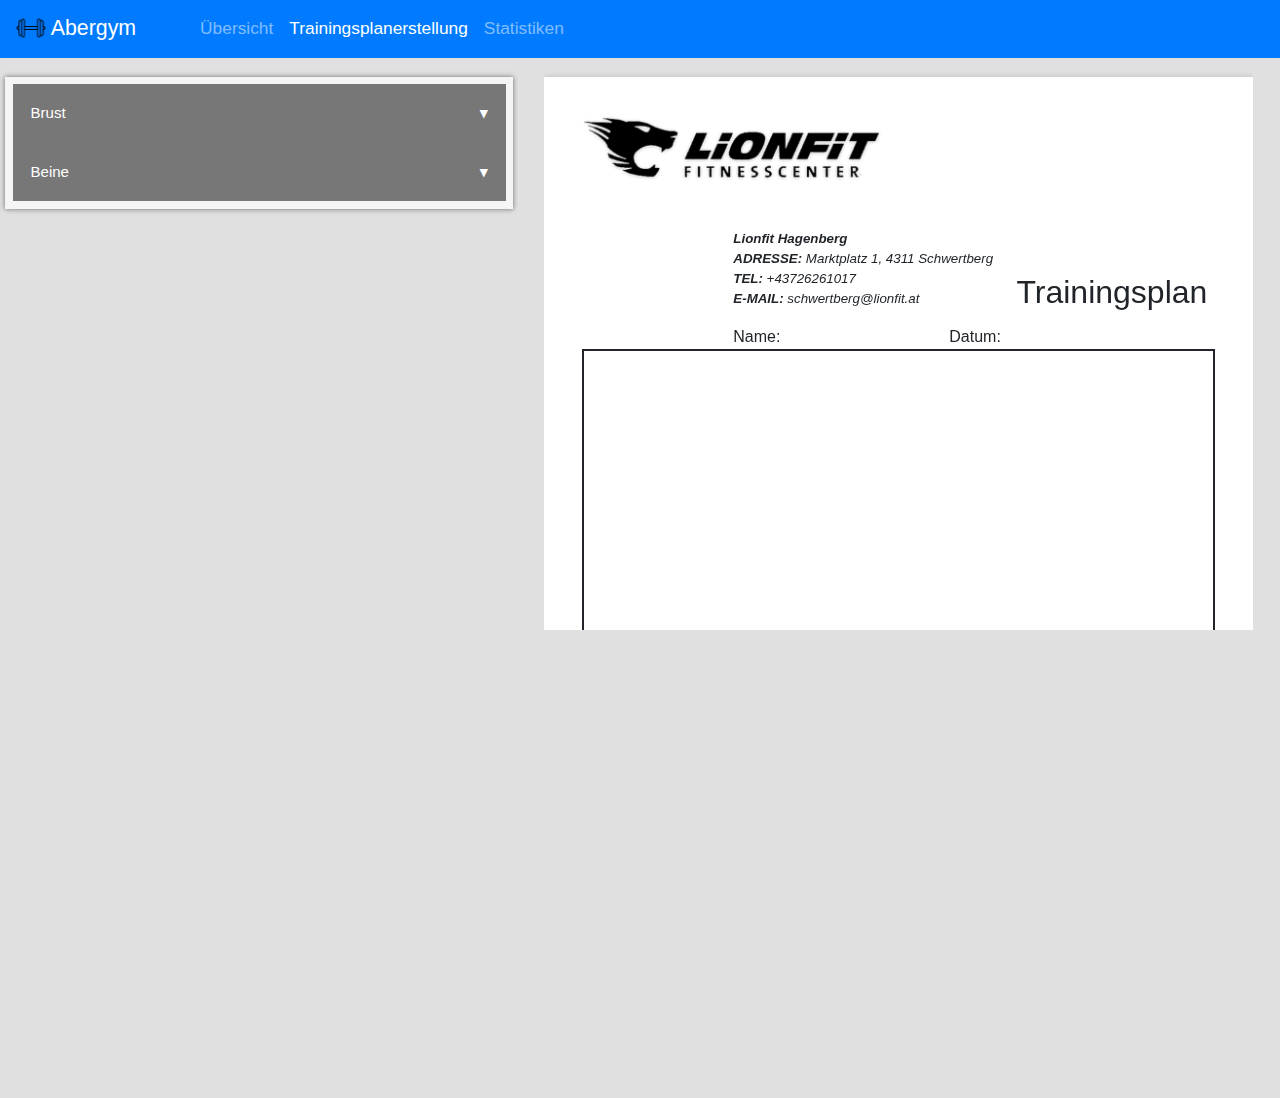
==== Demo/index.html @ cd5da786 "Function: Input, Fixing Positioning" ====
<!DOCTYPE html>
<html lang="de">
  <head>
    <meta charset="UTF-8" />
    <meta http-equiv="X-UA-Compatible" content="IE=edge" />
    <meta name="viewport" content="width=device-width, initial-scale=1.0" />
    <title>Trainingsplanerstellung</title>

    <link
      rel="stylesheet"
      href="https://cdn.jsdelivr.net/npm/bootstrap@4.3.1/dist/css/bootstrap.min.css"
      integrity="sha384-ggOyR0iXCbMQv3Xipma34MD+dH/1fQ784/j6cY/iJTQUOhcWr7x9JvoRxT2MZw1T"
      crossorigin="anonymous"
    />

    <script src="script.js" defer></script>
    <link rel="stylesheet" href="style.css" />
  </head>
  <body>
    <nav class="navbar navbar-dark bg-primary navbar-expand">
      <a class="navbar-brand float-lg-left" href="#" style="font-size: 16pt">
        <img
          src="./assets/hanteln.png"
          width="30"
          height="30"
          class="d-inline-block align-top"
          alt=""
        />
        Abergym
      </a>

      <ul class="navbar-nav" style="padding-left: 40px; font-size: 13pt">
        <li class="nav-item">
          <a class="nav-link" href="#">Übersicht</a>
        </li>
        <li class="nav-item active">
          <a class="nav-link" href="#"
            >Trainingsplanerstellung<span class="sr-only">(current)</span></a
          >
        </li>
        <li class="nav-item">
          <a class="nav-link" href="#">Statistiken</a>
        </li>
      </ul>
    </nav>

    <div class="row">
      <div class="col">
        <div class="scrollWrapper">
          <div class="exerciseHolder">
          <button class="collapsible">Brust</button>
          <div class="container content exerciseBox" data-et="chest">


            <div class="draggable exercise"  data-et="chest" draggable="true">
                <h4 >Flys - Mittlere Brust</h4>
                <h6></h6>
                <p>Nullam id dolor id nibh ultricies vehicula ut id elit. Cras justo odio, dapibus ac.</p>
                <p>Wdh: <input type="text"> </input> &emsp; Sätze: <input type="text"> </input>  &emsp;  Gewicht: <input type="text"> </input></p>
                
                            
                </p>
            </div>
            <div class="draggable exercise" data-et="chest" draggable="true">
                <h4 >Dips - obere Brust</h4>
                <h6></h6>
                <p>Nullam id dolor id nibh ultricies vehicula ut id elit. Cras justo odio, dapibus ac facilisis in, egestas eget quam. Donec id elit non mi porta gravida at eget metus.</p>
                <p>Wdh: <input type="text"> </input> &emsp; Sätze: <input type="text"> </input>  &emsp;  Gewicht: <input type="text"> </input></p>
              
                            
                </p>
            </div>
            <div class="draggable exercise"  data-et="chest" draggable="true">
                <h4 >Schulterheben - Brust 3</h4>
                <h6></h6>
                <p>Nullam id dolor id nibh ultricies vehicula ut id elit. Cras justo odio, dapibus ac facilisis in, egestas eget.</p>
                <p>Wdh: <input type="text"> </input> &emsp; Sätze: <input type="text"> </input>  &emsp;  Gewicht: <input type="text"> </input></p>
             
                            
                </p>
            </div>

          </div> 
          <button class="collapsible">Beine</button>
          <div class="container content exerciseBox"  data-et="legs">


            <div class="draggable exercise" data-et="legs" draggable="true">
                <h4 >legs 1</h4>
                <h6></h6>
                <p>Nullam id dolor id nibh ultricies vehicula ut id elit. Cras justo odio, dapibus ac.</p>
                <p>Wdh: <input type="text"> </input> &emsp; Sätze: <input type="text"> </input>  &emsp;  Gewicht: <input type="text"> </input></p>
               
                </p>
            </div>
            <div class="draggable exercise" data-et="legs" draggable="true">
                <h4 >legs 2</h4>
                <h6></h6>
                <p>Nullam id dolor id nibh ultricies vehicula ut id elit. Cras justo odio, dapibus ac facilisis in, egestas eget quam. Donec id elit non mi porta gravida at eget metus.</p>
                <p>Wdh: <input type="text"> </input> &emsp; Sätze: <input type="text"> </input>  &emsp;  Gewicht: <input type="text"> </input></p>
              
                </p>
            </div>
            <div class="draggable exercise" data-et="legs" draggable="true">
                <h4 >legs 3</h4>
                <h6></h6>
                <p>Nullam id dolor id nibh ultricies vehicula ut id elit. Cras justo odio, dapibus ac facilisis in, egestas eget.</p>
                <p>Wdh: <input type="text"> </input> &emsp; Sätze: <input type="text"> </input>  &emsp;  Gewicht: <input type="text"> </input></p>
                
                </p>
            </div>

          </div> 
        </div>
      </div>
      </div>
      <div class="col-7">
        <div class="scrollWrapper">
          <div class="sheet page padding-10mm">
            <img
            class="unselectable"
              src="./assets/logo_g.png"
              alt="lionfit"
              width="300"
              style="padding-bottom: 0.9cm; align-self: center; margin: 0"
            />
            <p
              style="
                display: inline-block;
                font-style: italic;
                font-size: smaller;
                margin-left: 4cm;"
                class="unselectable"
            >
              <strong>Lionfit Hagenberg </strong> <br />
              <strong>ADRESSE:</strong> Marktplatz 1, 4311 Schwertberg<br />
              <strong>TEL:</strong> +43726261017<br />
              <strong>E-MAIL:</strong> schwertberg@lionfit.at
            </p>

            <h2 style="padding-left: 5mm; display: inline;" class="unselectable">Trainingsplan</h2>
            <p style="display: inline;margin-left: 4cm;">Name: &emsp;&emsp;&emsp;&emsp;&emsp;&emsp;&emsp;&emsp;&emsp;&emsp;  Datum:</p>
            <div style="border-style: solid; height: 85%; 
            border-width: 2px; align-self: center;">
            <div class="container paperContainer">

               
            </div>
            </div>
          </div>
        </div>
      </div>
    </div>
  </body>
</html>
---- Demo/style.css ----
body {
  margin: 0;
  position: fixed;
}

.page {
  grid-area: main;
  background-color: #333;
  padding: 1rem;
  margin-top: 1rem;
  width: auto;
  
}

ul {
  display: inline;
}

.container{
  padding-left: 1.5mm;
  padding-right: 1.5mm;
  padding-top: 3mm;
}
.exerciseBox {
  grid-area: nav;
  background-color: #333;
  width: auto;
  
}

.draggable {
  padding: 0.5rem;
  background-color: white;
  border: 1px solid black;
  cursor: move;
  margin-top: 2.5mm;
  margin-bottom: 2.5mm;
  border-radius: 10px;
}

.draggable.dragging {
  opacity: .5;
}


.row{
    margin-left: 0px;
    margin-right: 12px;
    padding: 0px;
    align-self: right;
}
.col{
 
  align-self: left;
  padding: 0;
  margin: 0;
  padding-right: 10px;
  margin-top: 0px;
  
}
.col-7{
  align-self: right;
 
  padding-left: 16px;
  padding-top: 0px;
}
.sheet{
  aspect-ratio: 1 / 1.414;
}

.paperContainer{
  padding-top: 0;
  height: 25cm;
}

.unselectable {
  -webkit-touch-callout: none;
  -webkit-user-select: none;
  -khtml-user-select: none;
  -moz-user-select: none;
  -ms-user-select: none;
  user-select: none;
}

.scrollWrapper{
  height: 55%;
  overflow-y: scroll;
}

/*Paper CSS*/

@page { margin: 0 }
body { margin: 0 }
.sheet {
  margin: 0;
  overflow: hidden;
  position: relative;
  box-sizing: border-box;
  page-break-after: always;
}

/** Paper sizes **/
body.A3               .sheet { width: 297mm; height: 419mm }
body.A3.landscape     .sheet { width: 420mm; height: 296mm }
.A4               .sheet { width: 210mm; height: 296mm }
body.A4.landscape     .sheet { width: 297mm; height: 209mm }
body.A5               .sheet { width: 148mm; height: 209mm }
body.A5.landscape     .sheet { width: 210mm; height: 147mm }
body.letter           .sheet { width: 216mm; height: 279mm }
body.letter.landscape .sheet { width: 280mm; height: 215mm }
body.legal            .sheet { width: 216mm; height: 356mm }
body.legal.landscape  .sheet { width: 357mm; height: 215mm }

/** Padding area **/
.sheet.padding-5mm { padding: 5mm }
.sheet.padding-10mm { padding: 10mm }
.sheet.padding-15mm { padding: 15mm }
.sheet.padding-20mm { padding: 20mm }
.sheet.padding-25mm { padding: 25mm }

/** For screen preview **/
@media screen {
  body { background: #e0e0e0 }
  .sheet {
    background: white;
    box-shadow: 0 .5mm 2mm rgba(0,0,0,.3);
    margin: 5mm auto;
  }
}

/** Fix for Chrome issue #273306 **/
@media print {
           body.A3.landscape { width: 420mm }
  body.A3, body.A4.landscape { width: 297mm }
  body.A4, body.A5.landscape { width: 210mm }
  body.A5                    { width: 148mm }
  body.letter, body.legal    { width: 216mm }
  body.letter.landscape      { width: 280mm }
  body.legal.landscape       { width: 357mm }
}

.collapsible {
  background-color: #777;
  color: white;
  cursor: pointer;
  padding: 18px;
  width: 100%;
  border: none;
  text-align: left;
  outline: none;
  font-size: 15px;
  border: none;
}

 .collapsible:hover {
  background-color: #555;
}

.collapsible::after {
  content: '\25BE';
  color: white;
  font-weight: bold;
  float: right;
  margin-left: 5px;
}
button.active::after {
  content: "\25B4";
}

.content {
  padding: 0 18px;
  max-height: 0;
  overflow: hidden;
  transition: max-height 0.2s ease-out;
}

.exerciseHolder{
  margin-top: 5mm;
  margin-left: 5px;
  margin-right: 5px;
  margin-bottom: 50px;
  background-color: whitesmoke;
  padding: 0.2cm;
  box-shadow: 0px 0px 5px 0px rgba(18, 18, 18, 0.567)
}

button:focus{
  outline: none;
}

input{
  width: 2cm;
  border: none;
  outline: none;
  border-bottom: 2px solid;
}
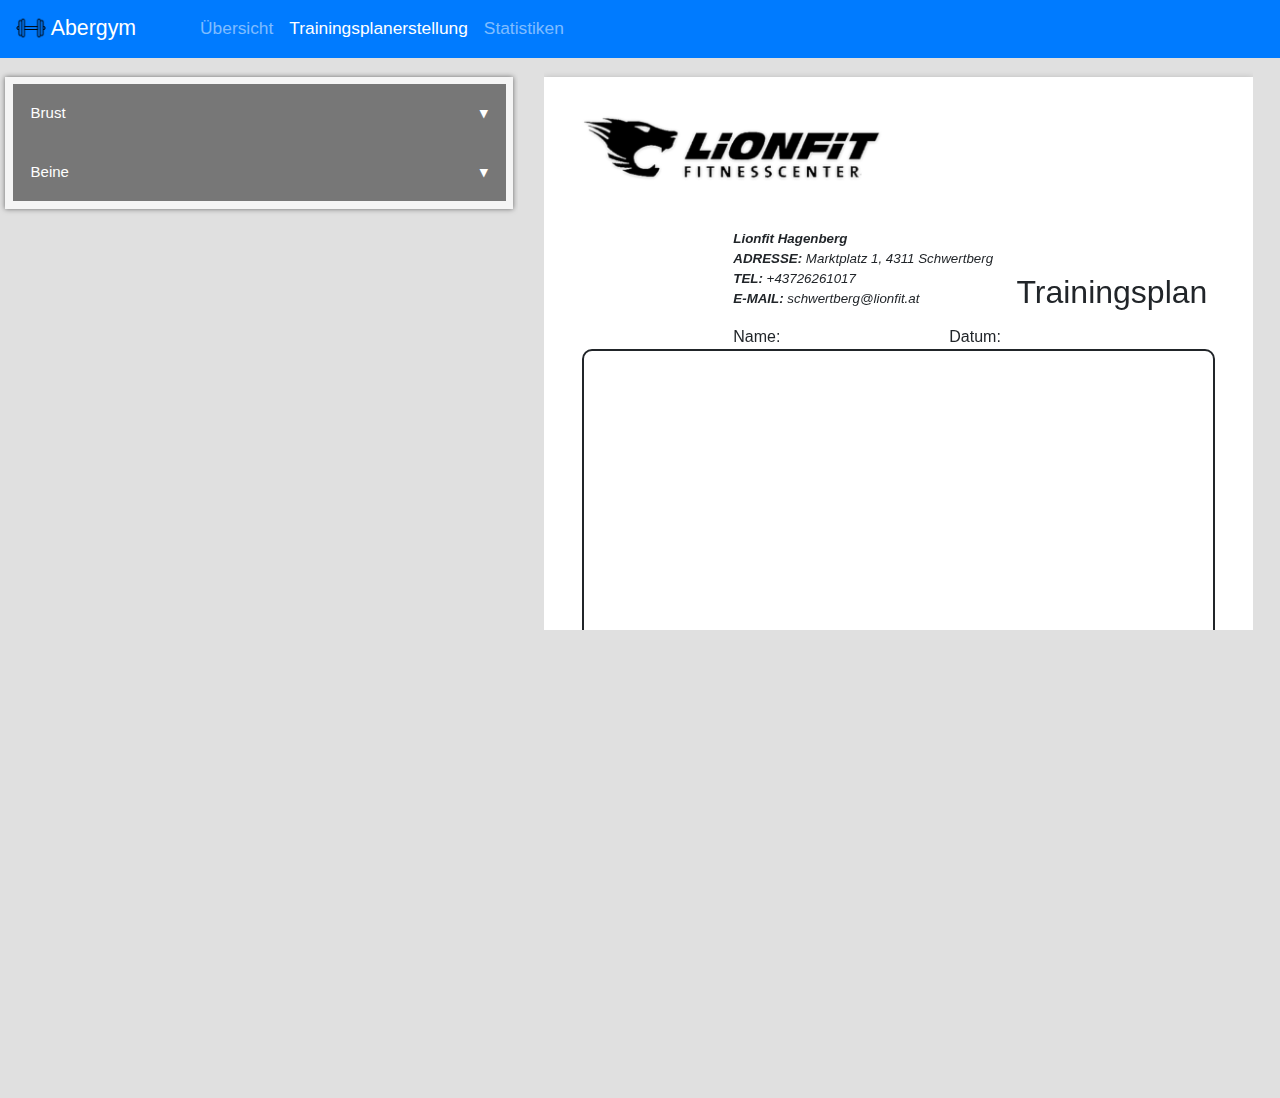
==== commit 1eb492ee: "Print Function, Border Radius" ====
--- a/Demo/index.html
+++ b/Demo/index.html
@@ -45,8 +45,8 @@
     </nav>
 
     <div class="row">
-      <div class="col">
-        <div class="scrollWrapper">
+      <div class="col noPrint">
+        <div class="scrollWrapper ScrollLeft">
           <div class="exerciseHolder">
           <button class="collapsible">Brust</button>
           <div class="container content exerciseBox" data-et="chest">
@@ -114,9 +114,9 @@
         </div>
       </div>
       </div>
-      <div class="col-7">
-        <div class="scrollWrapper">
-          <div class="sheet page padding-10mm">
+      <div class="col-7  Print">
+        <div class="scrollWrapper Overflow">
+          <div class="sheet page padding-10mm ">
             <img
             class="unselectable"
               src="./assets/logo_g.png"
@@ -140,7 +140,7 @@
 
             <h2 style="padding-left: 5mm; display: inline;" class="unselectable">Trainingsplan</h2>
             <p style="display: inline;margin-left: 4cm;">Name: &emsp;&emsp;&emsp;&emsp;&emsp;&emsp;&emsp;&emsp;&emsp;&emsp;  Datum:</p>
-            <div style="border-style: solid; height: 85%; 
+            <div style="border-style: solid; height: 85%; border-radius: 10px; 
             border-width: 2px; align-self: center;">
             <div class="container paperContainer">
 
--- a/Demo/style.css
+++ b/Demo/style.css
@@ -2,6 +2,21 @@
   margin: 0;
   position: fixed;
 }
+
+
+@media print {
+  .Overflow{
+    overflow-y:hidden;
+  }
+  .Print
+  {
+    display: contents;
+  }
+  .noPrint{
+    display: none;
+  }
+}
+
 
 .page {
   grid-area: main;
@@ -29,12 +44,12 @@
 }
 
 .draggable {
-  padding: 0.5rem;
+  padding: 1mm;
   background-color: white;
   border: 1px solid black;
   cursor: move;
-  margin-top: 2.5mm;
-  margin-bottom: 2.5mm;
+  margin-top: 1mm;
+  margin-bottom: 1mm;
   border-radius: 10px;
 }
 
@@ -84,6 +99,10 @@
 
 .scrollWrapper{
   height: 55%;
+  overflow-y: auto;
+}
+
+.ScrollLeft{
   overflow-y: scroll;
 }
 
@@ -193,4 +212,5 @@
   border: none;
   outline: none;
   border-bottom: 2px solid;
-}+}
+
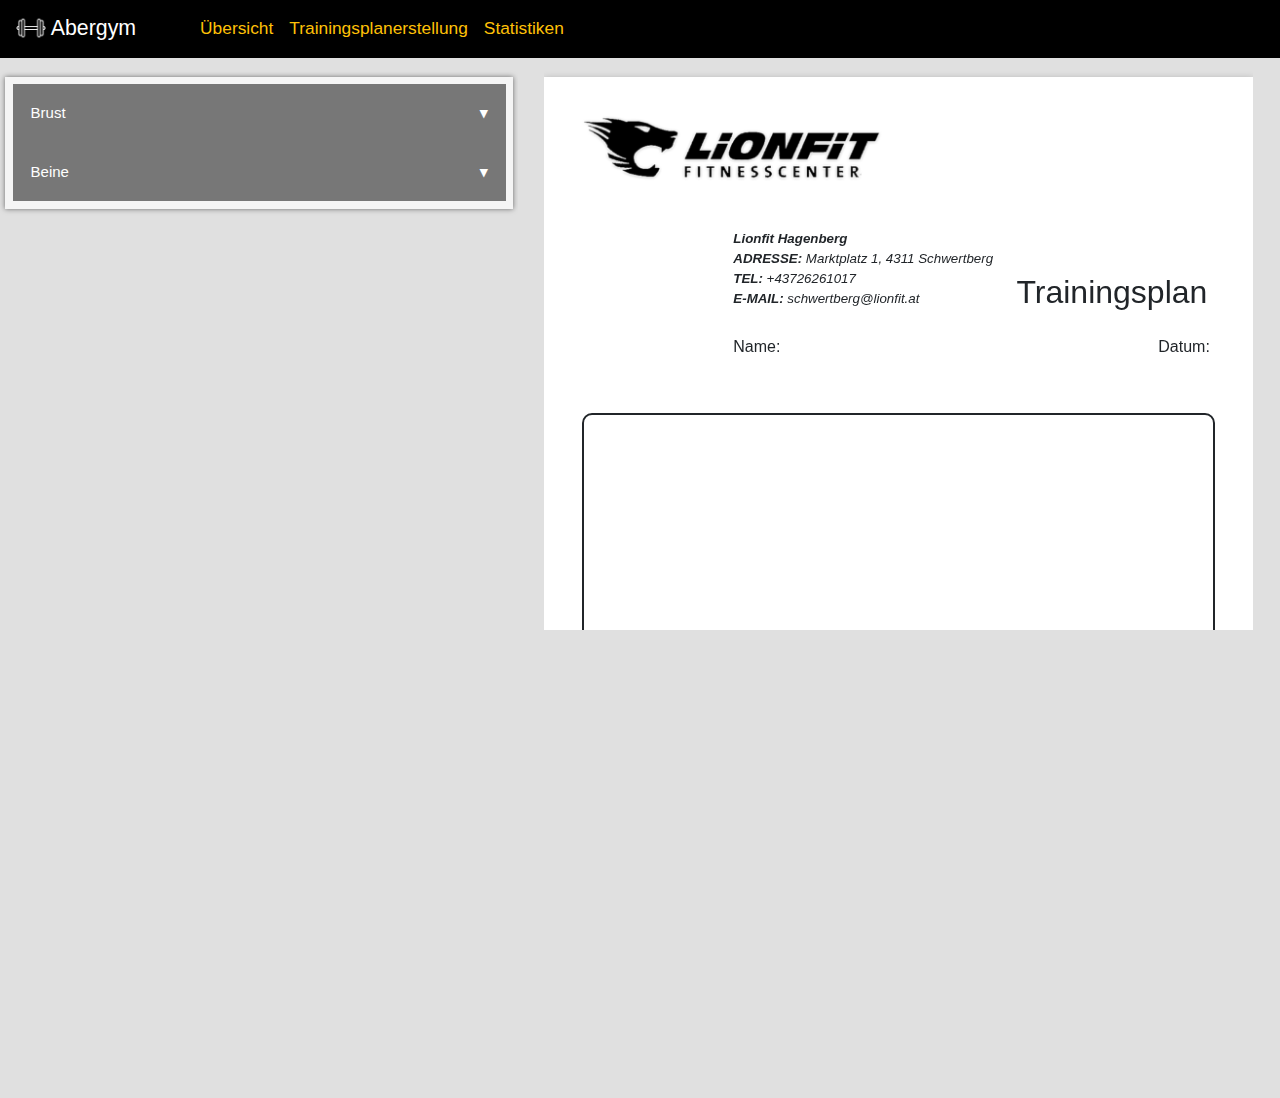
==== commit 95d5e952: "input: name date; Design" ====
--- a/Demo/index.html
+++ b/Demo/index.html
@@ -17,7 +17,7 @@
     <link rel="stylesheet" href="style.css" />
   </head>
   <body>
-    <nav class="navbar navbar-dark bg-primary navbar-expand">
+    <nav class="navbar navbar-dark  navbar-expand">
       <a class="navbar-brand float-lg-left" href="#" style="font-size: 16pt">
         <img
           src="./assets/hanteln.png"
@@ -31,15 +31,15 @@
 
       <ul class="navbar-nav" style="padding-left: 40px; font-size: 13pt">
         <li class="nav-item">
-          <a class="nav-link" href="#">Übersicht</a>
+          <a class="nav-link text-warning" href="#">Übersicht</a>
         </li>
         <li class="nav-item active">
-          <a class="nav-link" href="#"
+          <a class="nav-link text-warning" href="#"
             >Trainingsplanerstellung<span class="sr-only">(current)</span></a
           >
         </li>
         <li class="nav-item">
-          <a class="nav-link" href="#">Statistiken</a>
+          <a class="nav-link text-warning" href="#">Statistiken</a>
         </li>
       </ul>
     </nav>
@@ -139,7 +139,7 @@
             </p>
 
             <h2 style="padding-left: 5mm; display: inline;" class="unselectable">Trainingsplan</h2>
-            <p style="display: inline;margin-left: 4cm;">Name: &emsp;&emsp;&emsp;&emsp;&emsp;&emsp;&emsp;&emsp;&emsp;&emsp;  Datum:</p>
+            <p style="display: inline;margin-left: 4cm;">Name:<input style="border: none; width: 5cm; margin: 10px; padding: 0px;" type="text"> &emsp;&emsp;&emsp;&emsp;&emsp;&emsp;&emsp;&emsp;&emsp;&emsp; Datum:<input style="border: none; width: 5cm; margin: 10px; padding: 0px;" type="text">  </p>
             <div style="border-style: solid; height: 85%; border-radius: 10px; 
             border-width: 2px; align-self: center;">
             <div class="container paperContainer">
--- a/Demo/style.css
+++ b/Demo/style.css
@@ -1,6 +1,10 @@
 body {
   margin: 0;
   position: fixed;
+}
+
+.navbar-dark{
+  background-color: black;
 }
 
 
@@ -208,7 +212,7 @@
 }
 
 input{
-  width: 2cm;
+  width: 1.5cm;
   border: none;
   outline: none;
   border-bottom: 2px solid;
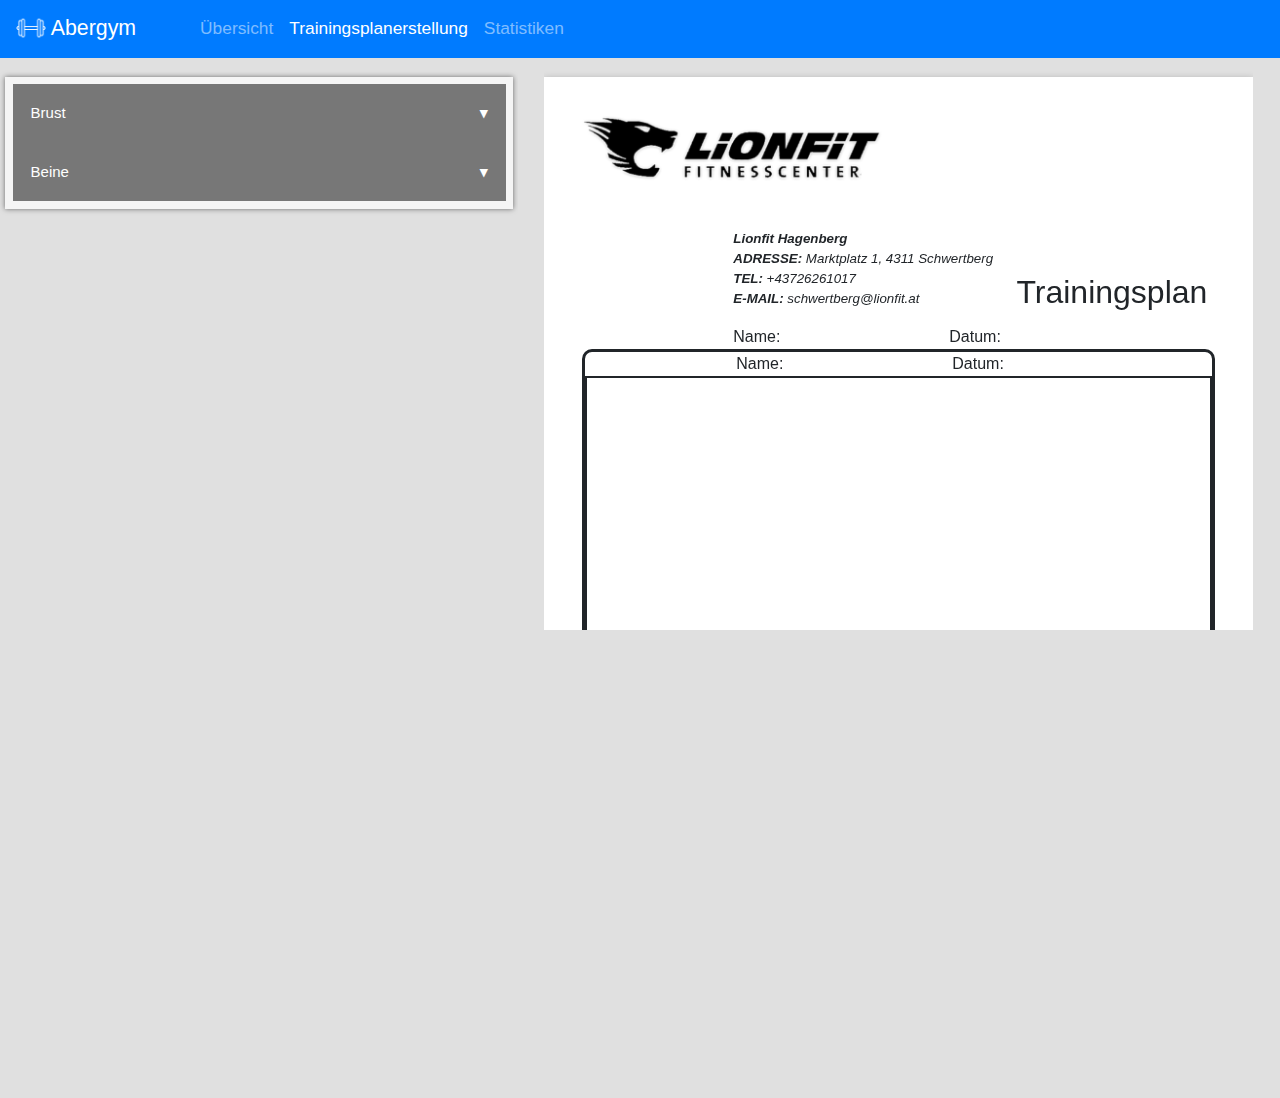
==== commit ef738ee5: "Added delete function" ====
--- a/Demo/index.html
+++ b/Demo/index.html
@@ -17,7 +17,7 @@
     <link rel="stylesheet" href="style.css" />
   </head>
   <body>
-    <nav class="navbar navbar-dark  navbar-expand">
+    <nav class="navbar navbar-dark bg-primary navbar-expand">
       <a class="navbar-brand float-lg-left" href="#" style="font-size: 16pt">
         <img
           src="./assets/hanteln.png"
@@ -31,15 +31,15 @@
 
       <ul class="navbar-nav" style="padding-left: 40px; font-size: 13pt">
         <li class="nav-item">
-          <a class="nav-link text-warning" href="#">Übersicht</a>
+          <a class="nav-link" href="#">Übersicht</a>
         </li>
         <li class="nav-item active">
-          <a class="nav-link text-warning" href="#"
+          <a class="nav-link" href="#"
             >Trainingsplanerstellung<span class="sr-only">(current)</span></a
           >
         </li>
         <li class="nav-item">
-          <a class="nav-link text-warning" href="#">Statistiken</a>
+          <a class="nav-link" href="#">Statistiken</a>
         </li>
       </ul>
     </nav>
@@ -54,30 +54,23 @@
 
             <div class="draggable exercise"  data-et="chest" draggable="true">
                 <h4 >Flys - Mittlere Brust</h4>
+                
+                <button type="deleteButton" class="deleteButton">&#10006;</button>
                 <h6></h6>
                 <p>Nullam id dolor id nibh ultricies vehicula ut id elit. Cras justo odio, dapibus ac.</p>
-                <p>Wdh: <input type="text"> </input> &emsp; Sätze: <input type="text"> </input>  &emsp;  Gewicht: <input type="text"> </input></p>
-                
-                            
-                </p>
+                <p>Wdh: <input type="text"> &emsp; Sätze: <input type="text">  &emsp;  Gewicht: <input type="text"> </p>
             </div>
             <div class="draggable exercise" data-et="chest" draggable="true">
                 <h4 >Dips - obere Brust</h4>
                 <h6></h6>
                 <p>Nullam id dolor id nibh ultricies vehicula ut id elit. Cras justo odio, dapibus ac facilisis in, egestas eget quam. Donec id elit non mi porta gravida at eget metus.</p>
-                <p>Wdh: <input type="text"> </input> &emsp; Sätze: <input type="text"> </input>  &emsp;  Gewicht: <input type="text"> </input></p>
-              
-                            
-                </p>
+                <p>Wdh: <input type="text"> &emsp; Sätze: <input type="text">  &emsp;  Gewicht: <input type="text"></p>
             </div>
             <div class="draggable exercise"  data-et="chest" draggable="true">
                 <h4 >Schulterheben - Brust 3</h4>
                 <h6></h6>
                 <p>Nullam id dolor id nibh ultricies vehicula ut id elit. Cras justo odio, dapibus ac facilisis in, egestas eget.</p>
-                <p>Wdh: <input type="text"> </input> &emsp; Sätze: <input type="text"> </input>  &emsp;  Gewicht: <input type="text"> </input></p>
-             
-                            
-                </p>
+                <p>Wdh: <input type="text"> &emsp; Sätze: <input type="text">  &emsp;  Gewicht: <input type="text"></p>
             </div>
 
           </div> 
@@ -89,25 +82,19 @@
                 <h4 >legs 1</h4>
                 <h6></h6>
                 <p>Nullam id dolor id nibh ultricies vehicula ut id elit. Cras justo odio, dapibus ac.</p>
-                <p>Wdh: <input type="text"> </input> &emsp; Sätze: <input type="text"> </input>  &emsp;  Gewicht: <input type="text"> </input></p>
-               
-                </p>
+                <p>Wdh: <input type="text"> &emsp; Sätze: <input type="text">  &emsp;  Gewicht: <input type="text"> </p>
             </div>
             <div class="draggable exercise" data-et="legs" draggable="true">
                 <h4 >legs 2</h4>
                 <h6></h6>
                 <p>Nullam id dolor id nibh ultricies vehicula ut id elit. Cras justo odio, dapibus ac facilisis in, egestas eget quam. Donec id elit non mi porta gravida at eget metus.</p>
-                <p>Wdh: <input type="text"> </input> &emsp; Sätze: <input type="text"> </input>  &emsp;  Gewicht: <input type="text"> </input></p>
-              
-                </p>
+                <p>Wdh: <input type="text"> &emsp; Sätze: <input type="text">  &emsp;  Gewicht: <input type="text"></p>
             </div>
             <div class="draggable exercise" data-et="legs" draggable="true">
                 <h4 >legs 3</h4>
                 <h6></h6>
                 <p>Nullam id dolor id nibh ultricies vehicula ut id elit. Cras justo odio, dapibus ac facilisis in, egestas eget.</p>
-                <p>Wdh: <input type="text"> </input> &emsp; Sätze: <input type="text"> </input>  &emsp;  Gewicht: <input type="text"> </input></p>
-                
-                </p>
+                <p>Wdh: <input type="text"> &emsp; Sätze: <input type="text"> &emsp;  Gewicht: <input type="text"></p>
             </div>
 
           </div> 
@@ -139,8 +126,11 @@
             </p>
 
             <h2 style="padding-left: 5mm; display: inline;" class="unselectable">Trainingsplan</h2>
-            <p style="display: inline;margin-left: 4cm;">Name:<input style="border: none; width: 5cm; margin: 10px; padding: 0px;" type="text"> &emsp;&emsp;&emsp;&emsp;&emsp;&emsp;&emsp;&emsp;&emsp;&emsp; Datum:<input style="border: none; width: 5cm; margin: 10px; padding: 0px;" type="text">  </p>
-            <div style="border-style: solid; height: 85%; border-radius: 10px; 
+
+            <p style="display: inline;margin-left: 4cm;">Name: &emsp;&emsp;&emsp;&emsp;&emsp;&emsp;&emsp;&emsp;&emsp;&emsp;  Datum:</p>
+            <div style="border-style: solid; height: 85%; border-radius: 10px;">
+            <p style="display: inline;margin-left: 4cm;" class="unselectable">Name: &emsp;&emsp;&emsp;&emsp;&emsp;&emsp;&emsp;&emsp;&emsp;&emsp;  Datum:</p>
+            <div style="border-style: solid; height: 85%; 
             border-width: 2px; align-self: center;">
             <div class="container paperContainer">
 
--- a/Demo/style.css
+++ b/Demo/style.css
@@ -1,10 +1,6 @@
 body {
   margin: 0;
   position: fixed;
-}
-
-.navbar-dark{
-  background-color: black;
 }
 
 
@@ -52,9 +48,11 @@
   background-color: white;
   border: 1px solid black;
   cursor: move;
-  margin-top: 1mm;
-  margin-bottom: 1mm;
   border-radius: 10px;
+
+  margin-top: 2.5mm;
+  margin-bottom: 2.5mm;
+
 }
 
 .draggable.dragging {
@@ -79,7 +77,6 @@
 }
 .col-7{
   align-self: right;
- 
   padding-left: 16px;
   padding-top: 0px;
 }
@@ -89,6 +86,8 @@
 
 .paperContainer{
   padding-top: 0;
+  padding-left: 0px;
+  padding-right: 0px;
   height: 25cm;
 }
 
@@ -212,9 +211,14 @@
 }
 
 input{
-  width: 1.5cm;
+  width: 2cm;
   border: none;
   outline: none;
   border-bottom: 2px solid;
 }
 
+
+.deleteButton{
+  display: inline;
+}
+
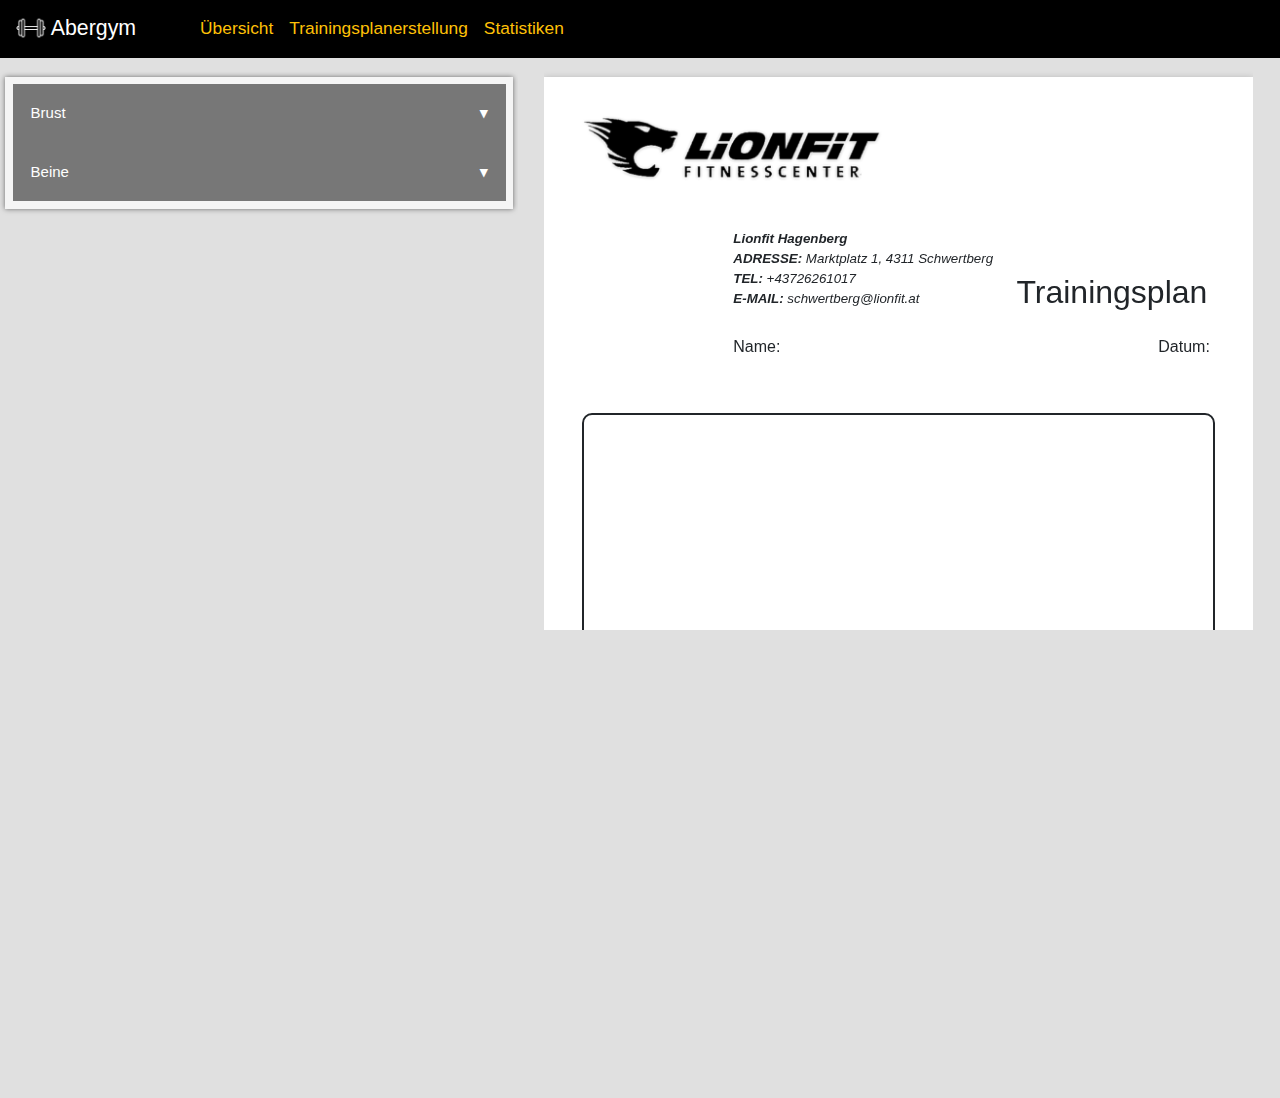
==== commit 7d024978: "Merge branch 'main' of https://github.com/Wunder-WEBT/AberGym" ====
--- a/Demo/index.html
+++ b/Demo/index.html
@@ -17,7 +17,7 @@
     <link rel="stylesheet" href="style.css" />
   </head>
   <body>
-    <nav class="navbar navbar-dark bg-primary navbar-expand">
+    <nav class="navbar navbar-dark  navbar-expand">
       <a class="navbar-brand float-lg-left" href="#" style="font-size: 16pt">
         <img
           src="./assets/hanteln.png"
@@ -31,15 +31,15 @@
 
       <ul class="navbar-nav" style="padding-left: 40px; font-size: 13pt">
         <li class="nav-item">
-          <a class="nav-link" href="#">Übersicht</a>
+          <a class="nav-link text-warning" href="#">Übersicht</a>
         </li>
         <li class="nav-item active">
-          <a class="nav-link" href="#"
+          <a class="nav-link text-warning" href="#"
             >Trainingsplanerstellung<span class="sr-only">(current)</span></a
           >
         </li>
         <li class="nav-item">
-          <a class="nav-link" href="#">Statistiken</a>
+          <a class="nav-link text-warning" href="#">Statistiken</a>
         </li>
       </ul>
     </nav>
@@ -126,11 +126,8 @@
             </p>
 
             <h2 style="padding-left: 5mm; display: inline;" class="unselectable">Trainingsplan</h2>
-
-            <p style="display: inline;margin-left: 4cm;">Name: &emsp;&emsp;&emsp;&emsp;&emsp;&emsp;&emsp;&emsp;&emsp;&emsp;  Datum:</p>
-            <div style="border-style: solid; height: 85%; border-radius: 10px;">
-            <p style="display: inline;margin-left: 4cm;" class="unselectable">Name: &emsp;&emsp;&emsp;&emsp;&emsp;&emsp;&emsp;&emsp;&emsp;&emsp;  Datum:</p>
-            <div style="border-style: solid; height: 85%; 
+            <p style="display: inline;margin-left: 4cm;">Name:<input style="border: none; width: 5cm; margin: 10px; padding: 0px;" type="text"> &emsp;&emsp;&emsp;&emsp;&emsp;&emsp;&emsp;&emsp;&emsp;&emsp; Datum:<input style="border: none; width: 5cm; margin: 10px; padding: 0px;" type="text">  </p>
+            <div style="border-style: solid; height: 85%; border-radius: 10px; 
             border-width: 2px; align-self: center;">
             <div class="container paperContainer">
 
--- a/Demo/style.css
+++ b/Demo/style.css
@@ -1,6 +1,10 @@
 body {
   margin: 0;
   position: fixed;
+}
+
+.navbar-dark{
+  background-color: black;
 }
 
 
@@ -211,7 +215,7 @@
 }
 
 input{
-  width: 2cm;
+  width: 1.5cm;
   border: none;
   outline: none;
   border-bottom: 2px solid;
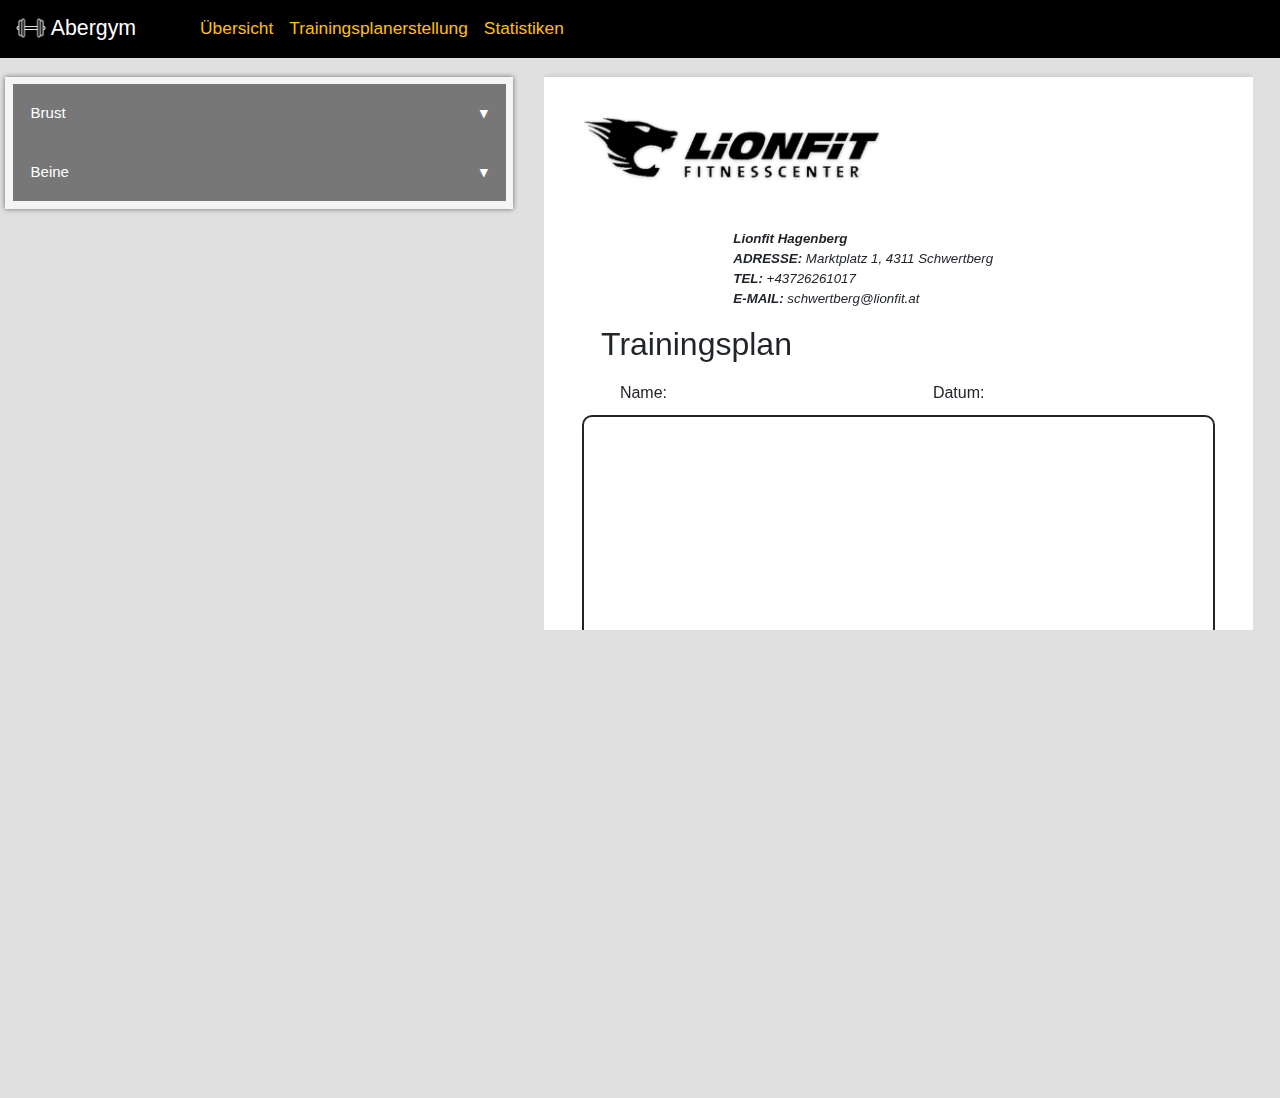
==== commit ed987d37: "cleaned code" ====
--- a/Demo/index.html
+++ b/Demo/index.html
@@ -17,7 +17,7 @@
     <link rel="stylesheet" href="style.css" />
   </head>
   <body>
-    <nav class="navbar navbar-dark  navbar-expand">
+    <nav class="navbar navbar-dark navbar-expand">
       <a class="navbar-brand float-lg-left" href="#" style="font-size: 16pt">
         <img
           src="./assets/hanteln.png"
@@ -48,64 +48,113 @@
       <div class="col noPrint">
         <div class="scrollWrapper ScrollLeft">
           <div class="exerciseHolder">
-          <button class="collapsible">Brust</button>
-          <div class="container content exerciseBox" data-et="chest">
-
-
-            <div class="draggable exercise"  data-et="chest" draggable="true">
-                <h4 >Flys - Mittlere Brust</h4>
-                
-                <button type="deleteButton" class="deleteButton">&#10006;</button>
-                <h6></h6>
-                <p>Nullam id dolor id nibh ultricies vehicula ut id elit. Cras justo odio, dapibus ac.</p>
-                <p>Wdh: <input type="text"> &emsp; Sätze: <input type="text">  &emsp;  Gewicht: <input type="text"> </p>
+            <button class="collapsible">Brust</button>
+            <div class="container content exerciseBox" data-et="chest">
+              <div class="draggable exercise" data-et="chest" draggable="true">
+                <h4>Flys - Mittlere Brust</h4>
+
+                <button type="deleteButton" class="deleteButton">
+                  &#10006;
+                </button>
+                <h6></h6>
+                <p>
+                  Nullam id dolor id nibh ultricies vehicula ut id elit. Cras
+                  justo odio, dapibus ac.
+                </p>
+                <p>
+                  Wdh: <input type="text" /> &emsp; Sätze:
+                  <input type="text" /> &emsp; Gewicht: <input type="text" />
+                </p>
+              </div>
+              <div class="draggable exercise" data-et="chest" draggable="true">
+                <h4>Dips - obere Brust</h4>
+                <button type="deleteButton" class="deleteButton">
+                  &#10006;
+                </button>
+                <h6></h6>
+                <p>
+                  Nullam id dolor id nibh ultricies vehicula ut id elit. Cras
+                  justo odio, dapibus ac facilisis in, egestas eget quam. Donec
+                  id elit non mi porta gravida at eget metus.
+                </p>
+                <p>
+                  Wdh: <input type="text" /> &emsp; Sätze:
+                  <input type="text" /> &emsp; Gewicht: <input type="text" />
+                </p>
+              </div>
+              <div class="draggable exercise" data-et="chest" draggable="true">
+                <h4>Schulterheben - Brust 3</h4>
+                <button type="deleteButton" class="deleteButton">
+                  &#10006;
+                </button>
+                <h6></h6>
+                <p>
+                  Nullam id dolor id nibh ultricies vehicula ut id elit. Cras
+                  justo odio, dapibus ac facilisis in, egestas eget.
+                </p>
+                <p>
+                  Wdh: <input type="text" /> &emsp; Sätze:
+                  <input type="text" /> &emsp; Gewicht: <input type="text" />
+                </p>
+              </div>
             </div>
-            <div class="draggable exercise" data-et="chest" draggable="true">
-                <h4 >Dips - obere Brust</h4>
-                <h6></h6>
-                <p>Nullam id dolor id nibh ultricies vehicula ut id elit. Cras justo odio, dapibus ac facilisis in, egestas eget quam. Donec id elit non mi porta gravida at eget metus.</p>
-                <p>Wdh: <input type="text"> &emsp; Sätze: <input type="text">  &emsp;  Gewicht: <input type="text"></p>
+            <button class="collapsible">Beine</button>
+            <div class="container content exerciseBox" data-et="legs">
+              <div class="draggable exercise" data-et="legs" draggable="true">
+                <h4>legs 1</h4>
+                <button type="deleteButton" class="deleteButton">
+                  &#10006;
+                </button>
+                <h6></h6>
+                <p>
+                  Nullam id dolor id nibh ultricies vehicula ut id elit. Cras
+                  justo odio, dapibus ac.
+                </p>
+                <p>
+                  Wdh: <input type="text" /> &emsp; Sätze:
+                  <input type="text" /> &emsp; Gewicht: <input type="text" />
+                </p>
+              </div>
+              <div class="draggable exercise" data-et="legs" draggable="true">
+                <h4>legs 2</h4>
+                <button type="deleteButton" class="deleteButton">
+                  &#10006;
+                </button>
+                <h6></h6>
+                <p>
+                  Nullam id dolor id nibh ultricies vehicula ut id elit. Cras
+                  justo odio, dapibus ac facilisis in, egestas eget quam. Donec
+                  id elit non mi porta gravida at eget metus.
+                </p>
+                <p>
+                  Wdh: <input type="text" /> &emsp; Sätze:
+                  <input type="text" /> &emsp; Gewicht: <input type="text" />
+                </p>
+              </div>
+              <div class="draggable exercise" data-et="legs" draggable="true">
+                <h4>legs 3</h4>
+                <button type="deleteButton" class="deleteButton">
+                  &#10006;
+                </button>
+                <h6></h6>
+                <p>
+                  Nullam id dolor id nibh ultricies vehicula ut id elit. Cras
+                  justo odio, dapibus ac facilisis in, egestas eget.
+                </p>
+                <p>
+                  Wdh: <input type="text" /> &emsp; Sätze:
+                  <input type="text" /> &emsp; Gewicht: <input type="text" />
+                </p>
+              </div>
             </div>
-            <div class="draggable exercise"  data-et="chest" draggable="true">
-                <h4 >Schulterheben - Brust 3</h4>
-                <h6></h6>
-                <p>Nullam id dolor id nibh ultricies vehicula ut id elit. Cras justo odio, dapibus ac facilisis in, egestas eget.</p>
-                <p>Wdh: <input type="text"> &emsp; Sätze: <input type="text">  &emsp;  Gewicht: <input type="text"></p>
-            </div>
-
-          </div> 
-          <button class="collapsible">Beine</button>
-          <div class="container content exerciseBox"  data-et="legs">
-
-
-            <div class="draggable exercise" data-et="legs" draggable="true">
-                <h4 >legs 1</h4>
-                <h6></h6>
-                <p>Nullam id dolor id nibh ultricies vehicula ut id elit. Cras justo odio, dapibus ac.</p>
-                <p>Wdh: <input type="text"> &emsp; Sätze: <input type="text">  &emsp;  Gewicht: <input type="text"> </p>
-            </div>
-            <div class="draggable exercise" data-et="legs" draggable="true">
-                <h4 >legs 2</h4>
-                <h6></h6>
-                <p>Nullam id dolor id nibh ultricies vehicula ut id elit. Cras justo odio, dapibus ac facilisis in, egestas eget quam. Donec id elit non mi porta gravida at eget metus.</p>
-                <p>Wdh: <input type="text"> &emsp; Sätze: <input type="text">  &emsp;  Gewicht: <input type="text"></p>
-            </div>
-            <div class="draggable exercise" data-et="legs" draggable="true">
-                <h4 >legs 3</h4>
-                <h6></h6>
-                <p>Nullam id dolor id nibh ultricies vehicula ut id elit. Cras justo odio, dapibus ac facilisis in, egestas eget.</p>
-                <p>Wdh: <input type="text"> &emsp; Sätze: <input type="text"> &emsp;  Gewicht: <input type="text"></p>
-            </div>
-
-          </div> 
+          </div>
         </div>
       </div>
-      </div>
-      <div class="col-7  Print">
+      <div class="col-7 Print">
         <div class="scrollWrapper Overflow">
-          <div class="sheet page padding-10mm ">
+          <div class="sheet page padding-10mm">
             <img
-            class="unselectable"
+              class="unselectable"
               src="./assets/logo_g.png"
               alt="lionfit"
               width="300"
@@ -116,8 +165,9 @@
                 display: inline-block;
                 font-style: italic;
                 font-size: smaller;
-                margin-left: 4cm;"
-                class="unselectable"
+                margin-left: 4cm;
+              "
+              class="unselectable"
             >
               <strong>Lionfit Hagenberg </strong> <br />
               <strong>ADRESSE:</strong> Marktplatz 1, 4311 Schwertberg<br />
@@ -125,14 +175,29 @@
               <strong>E-MAIL:</strong> schwertberg@lionfit.at
             </p>
 
-            <h2 style="padding-left: 5mm; display: inline;" class="unselectable">Trainingsplan</h2>
-            <p style="display: inline;margin-left: 4cm;">Name:<input style="border: none; width: 5cm; margin: 10px; padding: 0px;" type="text"> &emsp;&emsp;&emsp;&emsp;&emsp;&emsp;&emsp;&emsp;&emsp;&emsp; Datum:<input style="border: none; width: 5cm; margin: 10px; padding: 0px;" type="text">  </p>
-            <div style="border-style: solid; height: 85%; border-radius: 10px; 
-            border-width: 2px; align-self: center;">
-            <div class="container paperContainer">
-
-               
-            </div>
+            <h2 style="padding-left: 5mm" class="unselectable">
+              Trainingsplan
+            </h2>
+            <p style="display: inline; margin-left: 1cm" class="unselectable">
+              Name:<input
+                style="border: none; width: 5cm; margin: 10px; padding: 0px"
+                type="text"
+              />
+              &emsp;&emsp;&emsp; Datum:<input
+                style="border: none; width: 5cm; margin: 10px; padding: 0px"
+                type="text"
+              />
+            </p>
+            <div
+              style="
+                border-style: solid;
+                height: 82%;
+                border-radius: 10px;
+                border-width: 2px;
+                align-self: center;
+              "
+            >
+              <div class="container paperContainer"></div>
             </div>
           </div>
         </div>
--- a/Demo/style.css
+++ b/Demo/style.css
@@ -3,20 +3,21 @@
   position: fixed;
 }
 
-.navbar-dark{
+.navbar-dark {
   background-color: black;
 }
 
 
 @media print {
-  .Overflow{
-    overflow-y:hidden;
-  }
-  .Print
-  {
+  .Overflow {
+    overflow-y: hidden;
+  }
+
+  .Print {
     display: contents;
   }
-  .noPrint{
+
+  .noPrint {
     display: none;
   }
 }
@@ -28,23 +29,24 @@
   padding: 1rem;
   margin-top: 1rem;
   width: auto;
-  
+
 }
 
 ul {
   display: inline;
 }
 
-.container{
+.container {
   padding-left: 1.5mm;
   padding-right: 1.5mm;
   padding-top: 3mm;
 }
+
 .exerciseBox {
   grid-area: nav;
   background-color: #333;
   width: auto;
-  
+
 }
 
 .draggable {
@@ -64,31 +66,34 @@
 }
 
 
-.row{
-    margin-left: 0px;
-    margin-right: 12px;
-    padding: 0px;
-    align-self: right;
-}
-.col{
- 
+.row {
+  margin-left: 0px;
+  margin-right: 12px;
+  padding: 0px;
+  align-self: right;
+}
+
+.col {
+
   align-self: left;
   padding: 0;
   margin: 0;
   padding-right: 10px;
   margin-top: 0px;
-  
-}
-.col-7{
+
+}
+
+.col-7 {
   align-self: right;
   padding-left: 16px;
   padding-top: 0px;
 }
-.sheet{
+
+.sheet {
   aspect-ratio: 1 / 1.414;
 }
 
-.paperContainer{
+.paperContainer {
   padding-top: 0;
   padding-left: 0px;
   padding-right: 0px;
@@ -104,19 +109,25 @@
   user-select: none;
 }
 
-.scrollWrapper{
+.scrollWrapper {
   height: 55%;
   overflow-y: auto;
 }
 
-.ScrollLeft{
+.ScrollLeft {
   overflow-y: scroll;
 }
 
 /*Paper CSS*/
 
-@page { margin: 0 }
-body { margin: 0 }
+@page {
+  margin: 0
+}
+
+body {
+  margin: 0
+}
+
 .sheet {
   margin: 0;
   overflow: hidden;
@@ -126,43 +137,122 @@
 }
 
 /** Paper sizes **/
-body.A3               .sheet { width: 297mm; height: 419mm }
-body.A3.landscape     .sheet { width: 420mm; height: 296mm }
-.A4               .sheet { width: 210mm; height: 296mm }
-body.A4.landscape     .sheet { width: 297mm; height: 209mm }
-body.A5               .sheet { width: 148mm; height: 209mm }
-body.A5.landscape     .sheet { width: 210mm; height: 147mm }
-body.letter           .sheet { width: 216mm; height: 279mm }
-body.letter.landscape .sheet { width: 280mm; height: 215mm }
-body.legal            .sheet { width: 216mm; height: 356mm }
-body.legal.landscape  .sheet { width: 357mm; height: 215mm }
+body.A3 .sheet {
+  width: 297mm;
+  height: 419mm
+}
+
+body.A3.landscape .sheet {
+  width: 420mm;
+  height: 296mm
+}
+
+.A4 .sheet {
+  width: 210mm;
+  height: 296mm
+}
+
+body.A4.landscape .sheet {
+  width: 297mm;
+  height: 209mm
+}
+
+body.A5 .sheet {
+  width: 148mm;
+  height: 209mm
+}
+
+body.A5.landscape .sheet {
+  width: 210mm;
+  height: 147mm
+}
+
+body.letter .sheet {
+  width: 216mm;
+  height: 279mm
+}
+
+body.letter.landscape .sheet {
+  width: 280mm;
+  height: 215mm
+}
+
+body.legal .sheet {
+  width: 216mm;
+  height: 356mm
+}
+
+body.legal.landscape .sheet {
+  width: 357mm;
+  height: 215mm
+}
 
 /** Padding area **/
-.sheet.padding-5mm { padding: 5mm }
-.sheet.padding-10mm { padding: 10mm }
-.sheet.padding-15mm { padding: 15mm }
-.sheet.padding-20mm { padding: 20mm }
-.sheet.padding-25mm { padding: 25mm }
+.sheet.padding-5mm {
+  padding: 5mm
+}
+
+.sheet.padding-10mm {
+  padding: 10mm
+}
+
+.sheet.padding-15mm {
+  padding: 15mm
+}
+
+.sheet.padding-20mm {
+  padding: 20mm
+}
+
+.sheet.padding-25mm {
+  padding: 25mm
+}
 
 /** For screen preview **/
 @media screen {
-  body { background: #e0e0e0 }
+  body {
+    background: #e0e0e0
+  }
+
   .sheet {
     background: white;
-    box-shadow: 0 .5mm 2mm rgba(0,0,0,.3);
+    box-shadow: 0 .5mm 2mm rgba(0, 0, 0, .3);
     margin: 5mm auto;
   }
 }
 
 /** Fix for Chrome issue #273306 **/
 @media print {
-           body.A3.landscape { width: 420mm }
-  body.A3, body.A4.landscape { width: 297mm }
-  body.A4, body.A5.landscape { width: 210mm }
-  body.A5                    { width: 148mm }
-  body.letter, body.legal    { width: 216mm }
-  body.letter.landscape      { width: 280mm }
-  body.legal.landscape       { width: 357mm }
+  body.A3.landscape {
+    width: 420mm
+  }
+
+  body.A3,
+  body.A4.landscape {
+    width: 297mm
+  }
+
+  body.A4,
+  body.A5.landscape {
+    width: 210mm
+  }
+
+  body.A5 {
+    width: 148mm
+  }
+
+  body.letter,
+  body.legal {
+    width: 216mm
+  }
+
+  body.letter.landscape {
+    width: 280mm
+  }
+
+  body.legal.landscape {
+    width: 357mm
+  }
 }
 
 .collapsible {
@@ -178,7 +268,7 @@
   border: none;
 }
 
- .collapsible:hover {
+.collapsible:hover {
   background-color: #555;
 }
 
@@ -189,6 +279,7 @@
   float: right;
   margin-left: 5px;
 }
+
 button.active::after {
   content: "\25B4";
 }
@@ -200,7 +291,7 @@
   transition: max-height 0.2s ease-out;
 }
 
-.exerciseHolder{
+.exerciseHolder {
   margin-top: 5mm;
   margin-left: 5px;
   margin-right: 5px;
@@ -210,11 +301,11 @@
   box-shadow: 0px 0px 5px 0px rgba(18, 18, 18, 0.567)
 }
 
-button:focus{
+button:focus {
   outline: none;
 }
 
-input{
+input {
   width: 1.5cm;
   border: none;
   outline: none;
@@ -222,7 +313,6 @@
 }
 
 
-.deleteButton{
+.deleteButton {
   display: inline;
-}
-
+}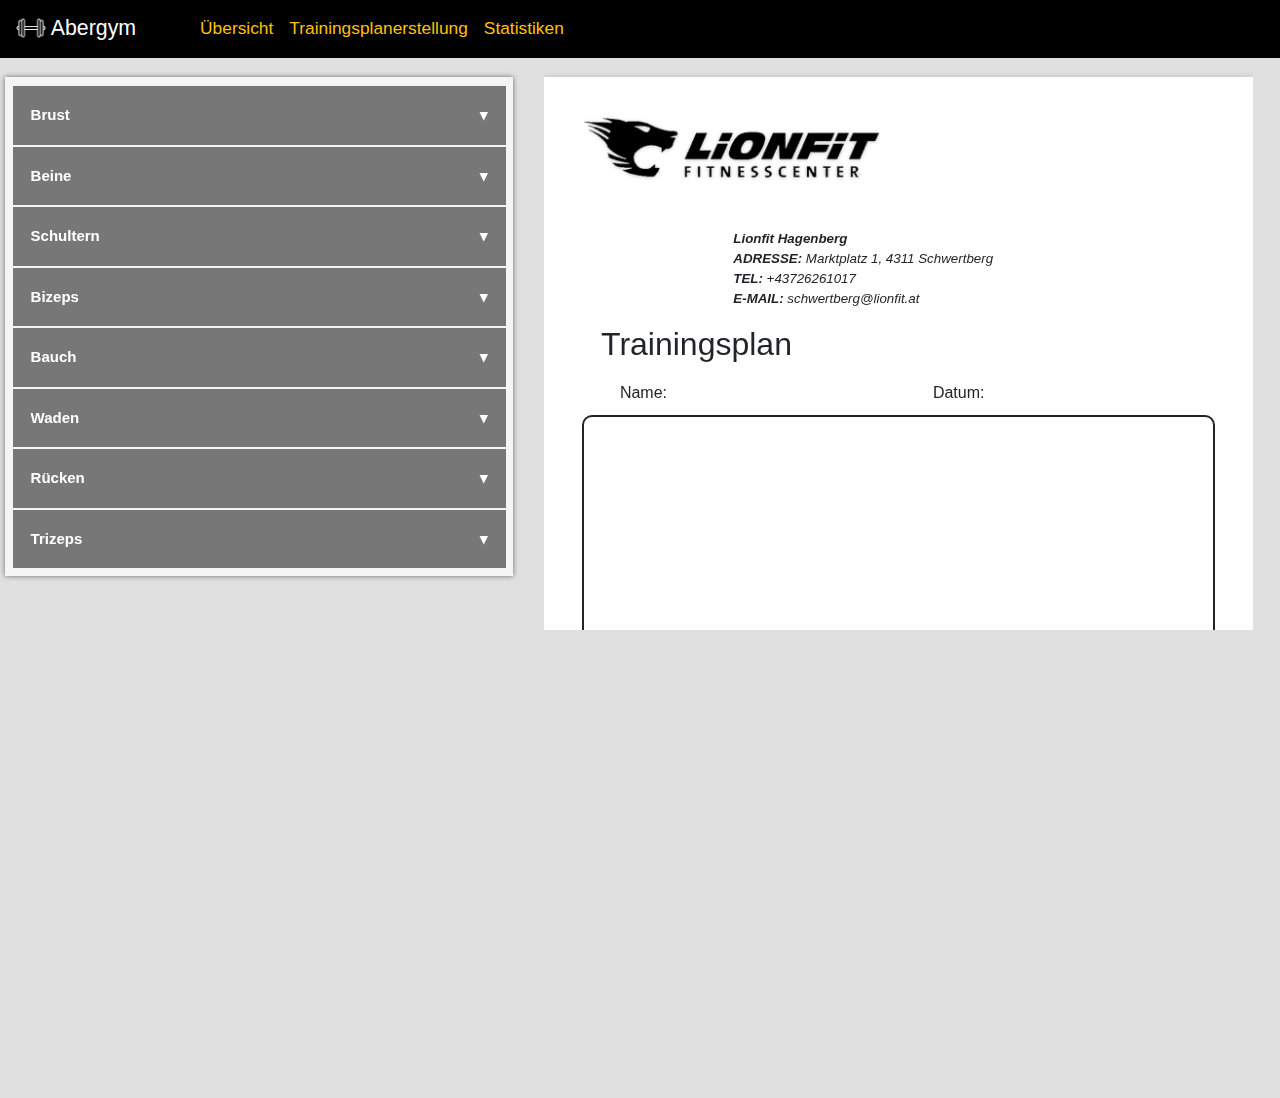
==== commit 74f1431b: "Added add button v1" ====
--- a/Demo/index.html
+++ b/Demo/index.html
@@ -16,7 +16,7 @@
     <script src="script.js" defer></script>
     <link rel="stylesheet" href="style.css" />
   </head>
-  <body>
+  <body class="unselectable">
     <nav class="navbar navbar-dark navbar-expand">
       <a class="navbar-brand float-lg-left" href="#" style="font-size: 16pt">
         <img
@@ -49,60 +49,64 @@
         <div class="scrollWrapper ScrollLeft">
           <div class="exerciseHolder">
             <button class="collapsible">Brust</button>
-            <div class="container content exerciseBox" data-et="chest">
-              <div class="draggable exercise" data-et="chest" draggable="true">
-                <h4>Flys - Mittlere Brust</h4>
-
-                <button type="deleteButton" class="deleteButton">
-                  &#10006;
-                </button>
-                <h6></h6>
-                <p>
-                  Nullam id dolor id nibh ultricies vehicula ut id elit. Cras
-                  justo odio, dapibus ac.
-                </p>
-                <p>
-                  Wdh: <input type="text" /> &emsp; Sätze:
-                  <input type="text" /> &emsp; Gewicht: <input type="text" />
-                </p>
-              </div>
-              <div class="draggable exercise" data-et="chest" draggable="true">
-                <h4>Dips - obere Brust</h4>
-                <button type="deleteButton" class="deleteButton">
-                  &#10006;
-                </button>
-                <h6></h6>
-                <p>
-                  Nullam id dolor id nibh ultricies vehicula ut id elit. Cras
-                  justo odio, dapibus ac facilisis in, egestas eget quam. Donec
-                  id elit non mi porta gravida at eget metus.
-                </p>
-                <p>
-                  Wdh: <input type="text" /> &emsp; Sätze:
-                  <input type="text" /> &emsp; Gewicht: <input type="text" />
-                </p>
-              </div>
-              <div class="draggable exercise" data-et="chest" draggable="true">
-                <h4>Schulterheben - Brust 3</h4>
-                <button type="deleteButton" class="deleteButton">
-                  &#10006;
-                </button>
-                <h6></h6>
-                <p>
-                  Nullam id dolor id nibh ultricies vehicula ut id elit. Cras
-                  justo odio, dapibus ac facilisis in, egestas eget.
-                </p>
-                <p>
-                  Wdh: <input type="text" /> &emsp; Sätze:
-                  <input type="text" /> &emsp; Gewicht: <input type="text" />
-                </p>
-              </div>
+            <div class="content">
+            <button class="addButton">Hinzufügen</button>
+            <div class="container exerciseBox" data-et="chest">
+              <div class="draggable exercise" data-et="chest" draggable="true">
+                <h4>Flys - Mittlere Brust</h4>
+                
+                <button type="deleteButton" class="deleteButton noPrint">
+                  &#10006;
+                </button>
+                <h6></h6>
+                <p>
+                  Nullam id dolor id nibh ultricies vehicula ut id elit.
+                </p>
+                <p>
+                  Wdh: <input type="text" /> &emsp; Sätze:
+                  <input type="text" /> &emsp; Gewicht: <input type="text" />
+                </p>
+              </div>
+              <div class="draggable exercise" data-et="chest" draggable="true">
+                <h4>Dips - obere Brust</h4>
+                <button type="deleteButton" class="deleteButton noPrint">
+                  &#10006;
+                </button>
+                <h6></h6>
+                <p>
+                  Nullam id dolor id nibh ultricies vehicula ut id elit. Cras
+                  justo odio, dapibus ac facilisis in, egestas eget quam. Donec
+                  id elit non mi porta gravida at eget metus.
+                </p>
+                <p>
+                  Wdh: <input type="text" /> &emsp; Sätze:
+                  <input type="text" /> &emsp; Gewicht: <input type="text" />
+                </p>
+              </div>
+              <div class="draggable exercise" data-et="chest" draggable="true">
+                <h4>Schulterheben - Brust 3</h4>
+                <button type="deleteButton" class="deleteButton noPrint">
+                  &#10006;
+                </button>
+                <h6></h6>
+                <p>
+                  Nullam id dolor id nibh ultricies vehicula ut id elit. Cras
+                  justo odio, dapibus ac facilisis in, egestas eget.
+                </p>
+                <p>
+                  Wdh: <input type="text" /> &emsp; Sätze:
+                  <input type="text" /> &emsp; Gewicht: <input type="text" />
+                </p>
+              </div>
+            </div>
             </div>
             <button class="collapsible">Beine</button>
-            <div class="container content exerciseBox" data-et="legs">
+            <div class="content">
+              <button class="addButton">Hinzufügen</button>
+            <div class="container exerciseBox" data-et="legs">
               <div class="draggable exercise" data-et="legs" draggable="true">
                 <h4>legs 1</h4>
-                <button type="deleteButton" class="deleteButton">
+                <button type="deleteButton" class="deleteButton noPrint">
                   &#10006;
                 </button>
                 <h6></h6>
@@ -117,7 +121,7 @@
               </div>
               <div class="draggable exercise" data-et="legs" draggable="true">
                 <h4>legs 2</h4>
-                <button type="deleteButton" class="deleteButton">
+                <button type="deleteButton" class="deleteButton noPrint">
                   &#10006;
                 </button>
                 <h6></h6>
@@ -133,19 +137,338 @@
               </div>
               <div class="draggable exercise" data-et="legs" draggable="true">
                 <h4>legs 3</h4>
-                <button type="deleteButton" class="deleteButton">
-                  &#10006;
-                </button>
-                <h6></h6>
-                <p>
-                  Nullam id dolor id nibh ultricies vehicula ut id elit. Cras
-                  justo odio, dapibus ac facilisis in, egestas eget.
-                </p>
-                <p>
-                  Wdh: <input type="text" /> &emsp; Sätze:
-                  <input type="text" /> &emsp; Gewicht: <input type="text" />
-                </p>
-              </div>
+                <button type="deleteButton" class="deleteButton noPrint">
+                  &#10006;
+                </button>
+                <h6></h6>
+                <p>
+                  Nullam id dolor id nibh ultricies vehicula ut id elit. Cras
+                  justo odio, dapibus ac facilisis in, egestas eget.
+                </p>
+                <p>
+                  Wdh: <input type="text" /> &emsp; Sätze:
+                  <input type="text" /> &emsp; Gewicht: <input type="text" />
+                </p>
+              </div>
+            </div>
+            </div>
+
+            <button class="collapsible">Schultern</button>
+            <div class="content">
+            <button class="addButton">Hinzufügen</button>
+            <div class="container exerciseBox" data-et="chest">
+              <div class="draggable exercise" data-et="chest" draggable="true">
+                <h4>Flys - Mittlere Brust</h4>
+                
+                <button type="deleteButton" class="deleteButton noPrint">
+                  &#10006;
+                </button>
+                <h6></h6>
+                <p>
+                  Nullam id dolor id nibh ultricies vehicula ut id elit.
+                </p>
+                <p>
+                  Wdh: <input type="text" /> &emsp; Sätze:
+                  <input type="text" /> &emsp; Gewicht: <input type="text" />
+                </p>
+              </div>
+              <div class="draggable exercise" data-et="chest" draggable="true">
+                <h4>Dips - obere Brust</h4>
+                <button type="deleteButton" class="deleteButton noPrint">
+                  &#10006;
+                </button>
+                <h6></h6>
+                <p>
+                  Nullam id dolor id nibh ultricies vehicula ut id elit. Cras
+                  justo odio, dapibus ac facilisis in, egestas eget quam. Donec
+                  id elit non mi porta gravida at eget metus.
+                </p>
+                <p>
+                  Wdh: <input type="text" /> &emsp; Sätze:
+                  <input type="text" /> &emsp; Gewicht: <input type="text" />
+                </p>
+              </div>
+              <div class="draggable exercise" data-et="chest" draggable="true">
+                <h4>Schulterheben - Brust 3</h4>
+                <button type="deleteButton" class="deleteButton noPrint">
+                  &#10006;
+                </button>
+                <h6></h6>
+                <p>
+                  Nullam id dolor id nibh ultricies vehicula ut id elit. Cras
+                  justo odio, dapibus ac facilisis in, egestas eget.
+                </p>
+                <p>
+                  Wdh: <input type="text" /> &emsp; Sätze:
+                  <input type="text" /> &emsp; Gewicht: <input type="text" />
+                </p>
+              </div>
+            </div>
+            </div>
+
+            <button class="collapsible">Bizeps</button>
+            <div class="content">
+            <button class="addButton">Hinzufügen</button>
+            <div class="container exerciseBox" data-et="chest">
+              <div class="draggable exercise" data-et="chest" draggable="true">
+                <h4>Flys - Mittlere Brust</h4>
+                
+                <button type="deleteButton" class="deleteButton noPrint">
+                  &#10006;
+                </button>
+                <h6></h6>
+                <p>
+                  Nullam id dolor id nibh ultricies vehicula ut id elit.
+                </p>
+                <p>
+                  Wdh: <input type="text" /> &emsp; Sätze:
+                  <input type="text" /> &emsp; Gewicht: <input type="text" />
+                </p>
+              </div>
+              <div class="draggable exercise" data-et="chest" draggable="true">
+                <h4>Dips - obere Brust</h4>
+                <button type="deleteButton" class="deleteButton noPrint">
+                  &#10006;
+                </button>
+                <h6></h6>
+                <p>
+                  Nullam id dolor id nibh ultricies vehicula ut id elit. Cras
+                  justo odio, dapibus ac facilisis in, egestas eget quam. Donec
+                  id elit non mi porta gravida at eget metus.
+                </p>
+                <p>
+                  Wdh: <input type="text" /> &emsp; Sätze:
+                  <input type="text" /> &emsp; Gewicht: <input type="text" />
+                </p>
+              </div>
+              <div class="draggable exercise" data-et="chest" draggable="true">
+                <h4>Schulterheben - Brust 3</h4>
+                <button type="deleteButton" class="deleteButton noPrint">
+                  &#10006;
+                </button>
+                <h6></h6>
+                <p>
+                  Nullam id dolor id nibh ultricies vehicula ut id elit. Cras
+                  justo odio, dapibus ac facilisis in, egestas eget.
+                </p>
+                <p>
+                  Wdh: <input type="text" /> &emsp; Sätze:
+                  <input type="text" /> &emsp; Gewicht: <input type="text" />
+                </p>
+              </div>
+            </div>
+            </div>
+
+            <button class="collapsible">Bauch</button>
+            <div class="content">
+            <button class="addButton">Hinzufügen</button>
+            <div class="container exerciseBox" data-et="chest">
+              <div class="draggable exercise" data-et="chest" draggable="true">
+                <h4>Flys - Mittlere Brust</h4>
+                
+                <button type="deleteButton" class="deleteButton noPrint">
+                  &#10006;
+                </button>
+                <h6></h6>
+                <p>
+                  Nullam id dolor id nibh ultricies vehicula ut id elit.
+                </p>
+                <p>
+                  Wdh: <input type="text" /> &emsp; Sätze:
+                  <input type="text" /> &emsp; Gewicht: <input type="text" />
+                </p>
+              </div>
+              <div class="draggable exercise" data-et="chest" draggable="true">
+                <h4>Dips - obere Brust</h4>
+                <button type="deleteButton" class="deleteButton noPrint">
+                  &#10006;
+                </button>
+                <h6></h6>
+                <p>
+                  Nullam id dolor id nibh ultricies vehicula ut id elit. Cras
+                  justo odio, dapibus ac facilisis in, egestas eget quam. Donec
+                  id elit non mi porta gravida at eget metus.
+                </p>
+                <p>
+                  Wdh: <input type="text" /> &emsp; Sätze:
+                  <input type="text" /> &emsp; Gewicht: <input type="text" />
+                </p>
+              </div>
+              <div class="draggable exercise" data-et="chest" draggable="true">
+                <h4>Schulterheben - Brust 3</h4>
+                <button type="deleteButton" class="deleteButton noPrint">
+                  &#10006;
+                </button>
+                <h6></h6>
+                <p>
+                  Nullam id dolor id nibh ultricies vehicula ut id elit. Cras
+                  justo odio, dapibus ac facilisis in, egestas eget.
+                </p>
+                <p>
+                  Wdh: <input type="text" /> &emsp; Sätze:
+                  <input type="text" /> &emsp; Gewicht: <input type="text" />
+                </p>
+              </div>
+            </div>
+            </div>
+
+            <button class="collapsible">Waden</button>
+            <div class="content">
+            <button class="addButton">Hinzufügen</button>
+            <div class="container exerciseBox" data-et="chest">
+              <div class="draggable exercise" data-et="chest" draggable="true">
+                <h4>Flys - Mittlere Brust</h4>
+                
+                <button type="deleteButton" class="deleteButton noPrint">
+                  &#10006;
+                </button>
+                <h6></h6>
+                <p>
+                  Nullam id dolor id nibh ultricies vehicula ut id elit.
+                </p>
+                <p>
+                  Wdh: <input type="text" /> &emsp; Sätze:
+                  <input type="text" /> &emsp; Gewicht: <input type="text" />
+                </p>
+              </div>
+              <div class="draggable exercise" data-et="chest" draggable="true">
+                <h4>Dips - obere Brust</h4>
+                <button type="deleteButton" class="deleteButton noPrint">
+                  &#10006;
+                </button>
+                <h6></h6>
+                <p>
+                  Nullam id dolor id nibh ultricies vehicula ut id elit. Cras
+                  justo odio, dapibus ac facilisis in, egestas eget quam. Donec
+                  id elit non mi porta gravida at eget metus.
+                </p>
+                <p>
+                  Wdh: <input type="text" /> &emsp; Sätze:
+                  <input type="text" /> &emsp; Gewicht: <input type="text" />
+                </p>
+              </div>
+              <div class="draggable exercise" data-et="chest" draggable="true">
+                <h4>Schulterheben - Brust 3</h4>
+                <button type="deleteButton" class="deleteButton noPrint">
+                  &#10006;
+                </button>
+                <h6></h6>
+                <p>
+                  Nullam id dolor id nibh ultricies vehicula ut id elit. Cras
+                  justo odio, dapibus ac facilisis in, egestas eget.
+                </p>
+                <p>
+                  Wdh: <input type="text" /> &emsp; Sätze:
+                  <input type="text" /> &emsp; Gewicht: <input type="text" />
+                </p>
+              </div>
+            </div>
+            </div>
+
+            <button class="collapsible">Rücken</button>
+            <div class="content">
+            <button class="addButton">Hinzufügen</button>
+            <div class="container exerciseBox" data-et="chest">
+              <div class="draggable exercise" data-et="chest" draggable="true">
+                <h4>Flys - Mittlere Brust</h4>
+                
+                <button type="deleteButton" class="deleteButton noPrint">
+                  &#10006;
+                </button>
+                <h6></h6>
+                <p>
+                  Nullam id dolor id nibh ultricies vehicula ut id elit.
+                </p>
+                <p>
+                  Wdh: <input type="text" /> &emsp; Sätze:
+                  <input type="text" /> &emsp; Gewicht: <input type="text" />
+                </p>
+              </div>
+              <div class="draggable exercise" data-et="chest" draggable="true">
+                <h4>Dips - obere Brust</h4>
+                <button type="deleteButton" class="deleteButton noPrint">
+                  &#10006;
+                </button>
+                <h6></h6>
+                <p>
+                  Nullam id dolor id nibh ultricies vehicula ut id elit. Cras
+                  justo odio, dapibus ac facilisis in, egestas eget quam. Donec
+                  id elit non mi porta gravida at eget metus.
+                </p>
+                <p>
+                  Wdh: <input type="text" /> &emsp; Sätze:
+                  <input type="text" /> &emsp; Gewicht: <input type="text" />
+                </p>
+              </div>
+              <div class="draggable exercise" data-et="chest" draggable="true">
+                <h4>Schulterheben - Brust 3</h4>
+                <button type="deleteButton" class="deleteButton noPrint">
+                  &#10006;
+                </button>
+                <h6></h6>
+                <p>
+                  Nullam id dolor id nibh ultricies vehicula ut id elit. Cras
+                  justo odio, dapibus ac facilisis in, egestas eget.
+                </p>
+                <p>
+                  Wdh: <input type="text" /> &emsp; Sätze:
+                  <input type="text" /> &emsp; Gewicht: <input type="text" />
+                </p>
+              </div>
+            </div>
+            </div>
+
+            <button class="collapsible">Trizeps</button>
+            <div class="content">
+            <button class="addButton">Hinzufügen</button>
+            <div class="container exerciseBox" data-et="chest">
+              <div class="draggable exercise" data-et="chest" draggable="true">
+                <h4>Flys - Mittlere Brust</h4>
+                
+                <button type="deleteButton" class="deleteButton noPrint">
+                  &#10006;
+                </button>
+                <h6></h6>
+                <p>
+                  Nullam id dolor id nibh ultricies vehicula ut id elit.
+                </p>
+                <p>
+                  Wdh: <input type="text" /> &emsp; Sätze:
+                  <input type="text" /> &emsp; Gewicht: <input type="text" />
+                </p>
+              </div>
+              <div class="draggable exercise" data-et="chest" draggable="true">
+                <h4>Dips - obere Brust</h4>
+                <button type="deleteButton" class="deleteButton noPrint">
+                  &#10006;
+                </button>
+                <h6></h6>
+                <p>
+                  Nullam id dolor id nibh ultricies vehicula ut id elit. Cras
+                  justo odio, dapibus ac facilisis in, egestas eget quam. Donec
+                  id elit non mi porta gravida at eget metus.
+                </p>
+                <p>
+                  Wdh: <input type="text" /> &emsp; Sätze:
+                  <input type="text" /> &emsp; Gewicht: <input type="text" />
+                </p>
+              </div>
+              <div class="draggable exercise" data-et="chest" draggable="true">
+                <h4>Schulterheben - Brust 3</h4>
+                <button type="deleteButton" class="deleteButton noPrint">
+                  &#10006;
+                </button>
+                <h6></h6>
+                <p>
+                  Nullam id dolor id nibh ultricies vehicula ut id elit. Cras
+                  justo odio, dapibus ac facilisis in, egestas eget.
+                </p>
+                <p>
+                  Wdh: <input type="text" /> &emsp; Sätze:
+                  <input type="text" /> &emsp; Gewicht: <input type="text" />
+                </p>
+              </div>
+            </div>
             </div>
           </div>
         </div>
--- a/Demo/style.css
+++ b/Demo/style.css
@@ -44,9 +44,9 @@
 
 .exerciseBox {
   grid-area: nav;
-  background-color: #333;
+  background-color: rgb(46, 47, 45);
   width: auto;
-
+  padding-bottom: 2.5mm;
 }
 
 .draggable {
@@ -54,8 +54,9 @@
   background-color: white;
   border: 1px solid black;
   cursor: move;
-  border-radius: 10px;
-
+  border-radius: 7px;
+  padding-right: 0;
+  padding-top: 0;
   margin-top: 2.5mm;
   margin-bottom: 2.5mm;
 
@@ -265,7 +266,24 @@
   text-align: left;
   outline: none;
   font-size: 15px;
+  font-weight: bold;
+  margin-top: 2px;
+}
+
+.addButton{
+  background-color: rgb(100, 100, 100);
+  color: goldenrod;
+  cursor: pointer;
+  padding: 6px;
+  width: 100%;
   border: none;
+  text-align: center;
+  outline: none;
+  font-size: 16px;
+}
+
+.addButton:hover {
+  background-color: rgb(67, 67, 67);
 }
 
 .collapsible:hover {
@@ -285,7 +303,7 @@
 }
 
 .content {
-  padding: 0 18px;
+  padding: 0 0px;
   max-height: 0;
   overflow: hidden;
   transition: max-height 0.2s ease-out;
@@ -312,7 +330,12 @@
   border-bottom: 2px solid;
 }
 
+h4{
+  display: inline-block;
+}
 
 .deleteButton {
-  display: inline;
+  float: right;
+  border-top-right-radius: 7px;
+  border: none;
 }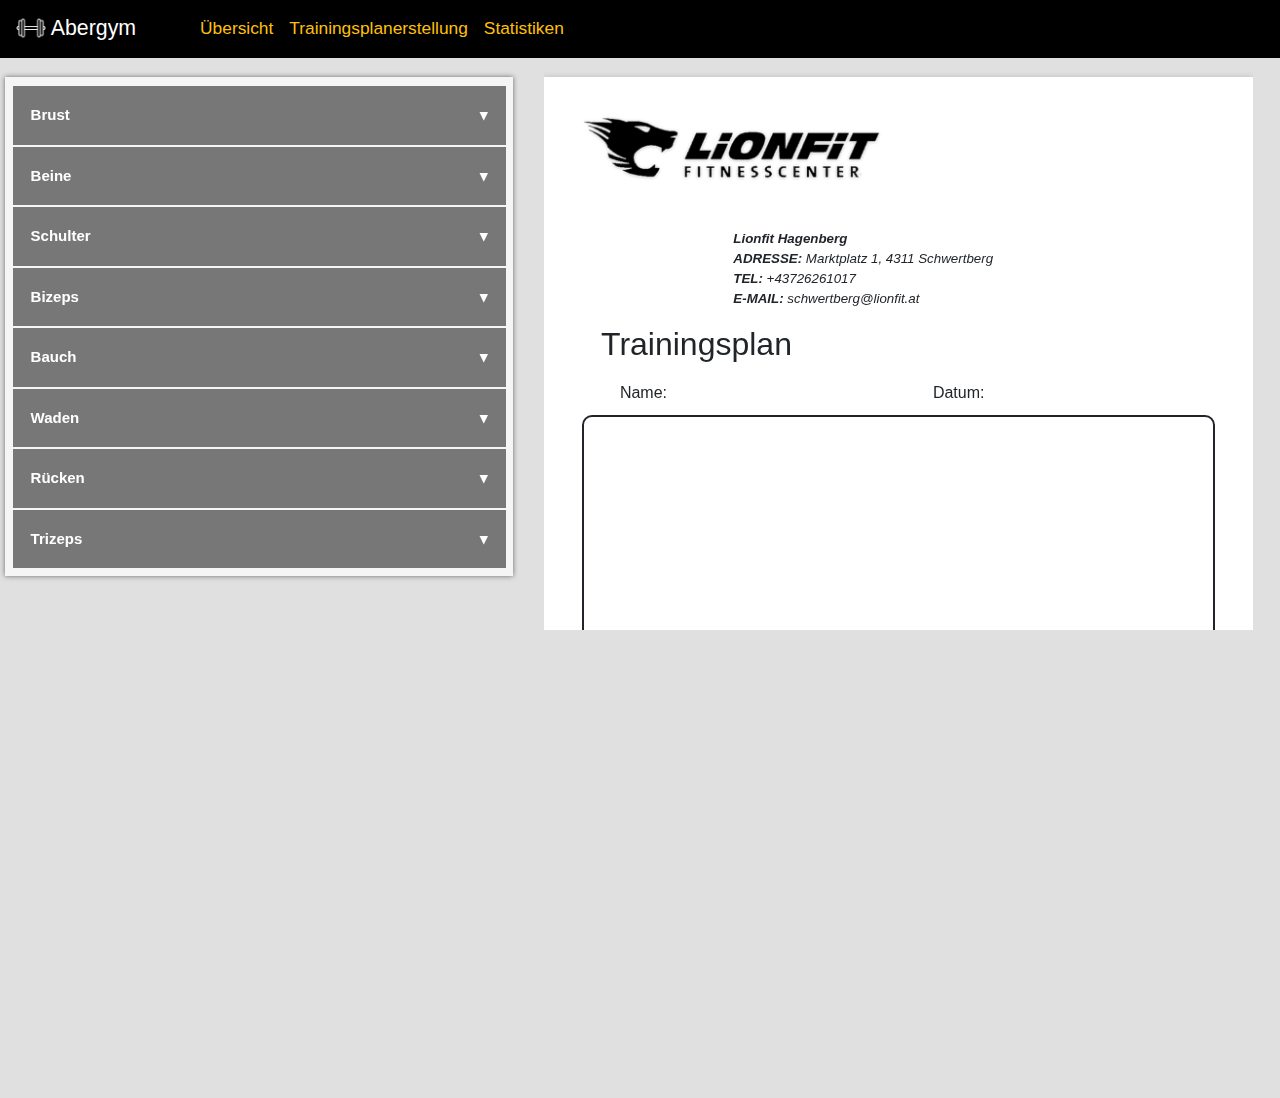
==== commit 4f96066f: "Fixed Typo" ====
--- a/Demo/index.html
+++ b/Demo/index.html
@@ -153,7 +153,7 @@
             </div>
             </div>
 
-            <button class="collapsible">Schultern</button>
+            <button class="collapsible">Schulter</button>
             <div class="content">
             <button class="addButton">Hinzufügen</button>
             <div class="container exerciseBox" data-et="chest">
